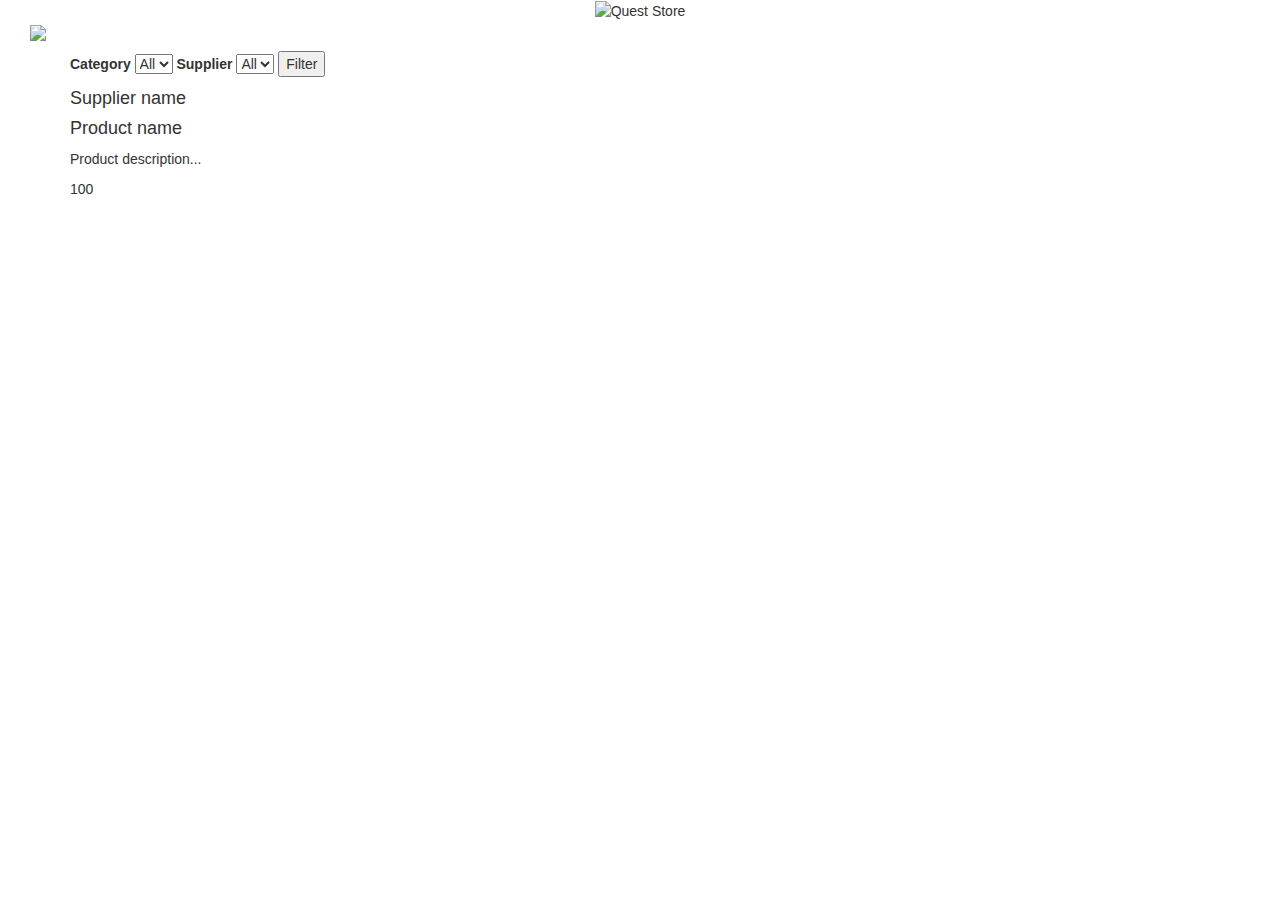
==== src/main/webapp/templates/product/index.html @ cbdea08b "Merge pull request #33 from CodecoolBP20173/feature/refactor_fly_listener" ====
<!doctype html>
<html lang="en" xmlns="http://www.w3.org/1999/xhtml" xmlns:th="http://www.thymeleaf.org">
<head>
    <meta charset="utf-8" />
    <meta name="author" content="Codecool" />
    <meta name="viewport" content="width=device-width, initial-scale=1" />

    <title>Codecool Shop</title>

    <!-- Jquery -->
    <script src="https://code.jquery.com/jquery-1.10.2.js"></script>

    <!--fontawesome-->
    <script defer src="https://use.fontawesome.com/releases/v5.0.10/js/all.js"
            integrity="sha384-slN8GvtUJGnv6ca26v8EzVaR9DC58QEwsIk9q1QXdCU8Yu8ck/tL/5szYlBbqmS+"
            crossorigin="anonymous"></script>

    <!-- Latest compiled and minified CSS -->
    <link rel="stylesheet" href="https://maxcdn.bootstrapcdn.com/bootstrap/3.3.7/css/bootstrap.min.css"
          integrity="sha384-BVYiiSIFeK1dGmJRAkycuHAHRg32OmUcww7on3RYdg4Va+PmSTsz/K68vbdEjh4u" crossorigin="anonymous" defer/>

    <!-- Optional theme -->
    <link rel="stylesheet" href="https://maxcdn.bootstrapcdn.com/bootstrap/3.3.7/css/bootstrap-theme.min.css"
          integrity="sha384-rHyoN1iRsVXV4nD0JutlnGaslCJuC7uwjduW9SVrLvRYooPp2bWYgmgJQIXwl/Sp" crossorigin="anonymous" defer/>

    <!-- Latest compiled and minified JavaScript -->
    <script src="https://maxcdn.bootstrapcdn.com/bootstrap/3.3.7/js/bootstrap.min.js"
            integrity="sha384-Tc5IQib027qvyjSMfHjOMaLkfuWVxZxUPnCJA7l2mCWNIpG9mGCD8wGNIcPD7Txa"
            crossorigin="anonymous" defer></script>

    <script src="/static/js/add_item_to_cart.js"></script>

    <script src="/static/js/filter.js" defer></script>

    <script type="text/javascript" src="/static/js/fly_to_element.js" defer></script>

    <link href="https://fonts.googleapis.com/css?family=Architects+Daughter|IM+Fell+English:400,400i" rel="stylesheet">

    <link rel="stylesheet" type="text/css" href="/static/css/custom.css" />
</head>

<body class="lots-main-page-body">
<div class="container-fluid">
    <div class="lots-title text-center mt-5">
        <img class="lots-title-image" src="/static/img/quest_store_title.png" alt="Quest Store">
    </div>
    <div id="shoppingCart" class="container-fluid lots-justify-content-around">
        <a id="goToCart" class="cart-anchor" href="/shoppingcart"><img id="cart-image" src="/static/img/Silver_Chest.png"></a>
    </div>
    <div class="container-fluid lots-justify-content-around">
        <p id="numberOfItems" style="font-size: 22px" th:text="${number_of_items} + ' items'"></p>
        <p id="totalPrice" style="font-size: 22px" th:text="${total_price} + ' USD'"></p>
    </div>
</div>

<div class="container">
    <div id="filter">
        <form action="/">
            <label for="select-category">
                Category
            </label>
            <select name="select_category" id="select-category">
                <option value="All" selected>All</option>
                <option th:each="cat,itrStat : ${category_list}" th:text="${cat.getName()}" th:value="${cat.getName()}" th:selected="${cat.getName()==category.getName()}"></option>
            </select>
            <label for="select-supplier">
                Supplier
            </label>
            <select name="select_supplier" id="select-supplier">
                <option value="All" selected>All</option>
                <option th:each="sup,itrStat : ${supplier_list}" th:text="${sup.getName()}" th:value="${sup.getName()}" th:selected="${sup.getName()==supplier.getName()}"></option>
            </select>
            <button type="button" formmethod="get" id="filter-button">
                Filter
            </button>
        </form>
    </div>

    <div id="products" class="lots-justify-content-around">

        <div class="lots-productcard" th:each="prod,iterStat : ${products}" th:id="'product_' + ${prod.id}">
            <div class="lots-top_divider"></div>
            <h4 class="lots-supplier_text" th:text="${prod.supplier.getName()}">Supplier name</h4>
            <h4 class="lots-productname_text" th:text="${prod.name}">Product name</h4>
            <p class="lots-productdesc_text" th:text="${prod.description}">Product description... </p>
            <div class="lots-productcard_footer">
                <div class="lots-bot_divider"></div>
                <div class="lots-wrapper">
                    <div class="lots_price" th:text="${prod.getDefaultPrice()}">100</div>
                    <div class="lots-currency-icon"></div>
                    <div class="lots_add-btn add-to-cart" th:data-id="${prod.id}"></div>
                </div>
            </div>
        </div>
    </div>

</div>

</body>
</html>
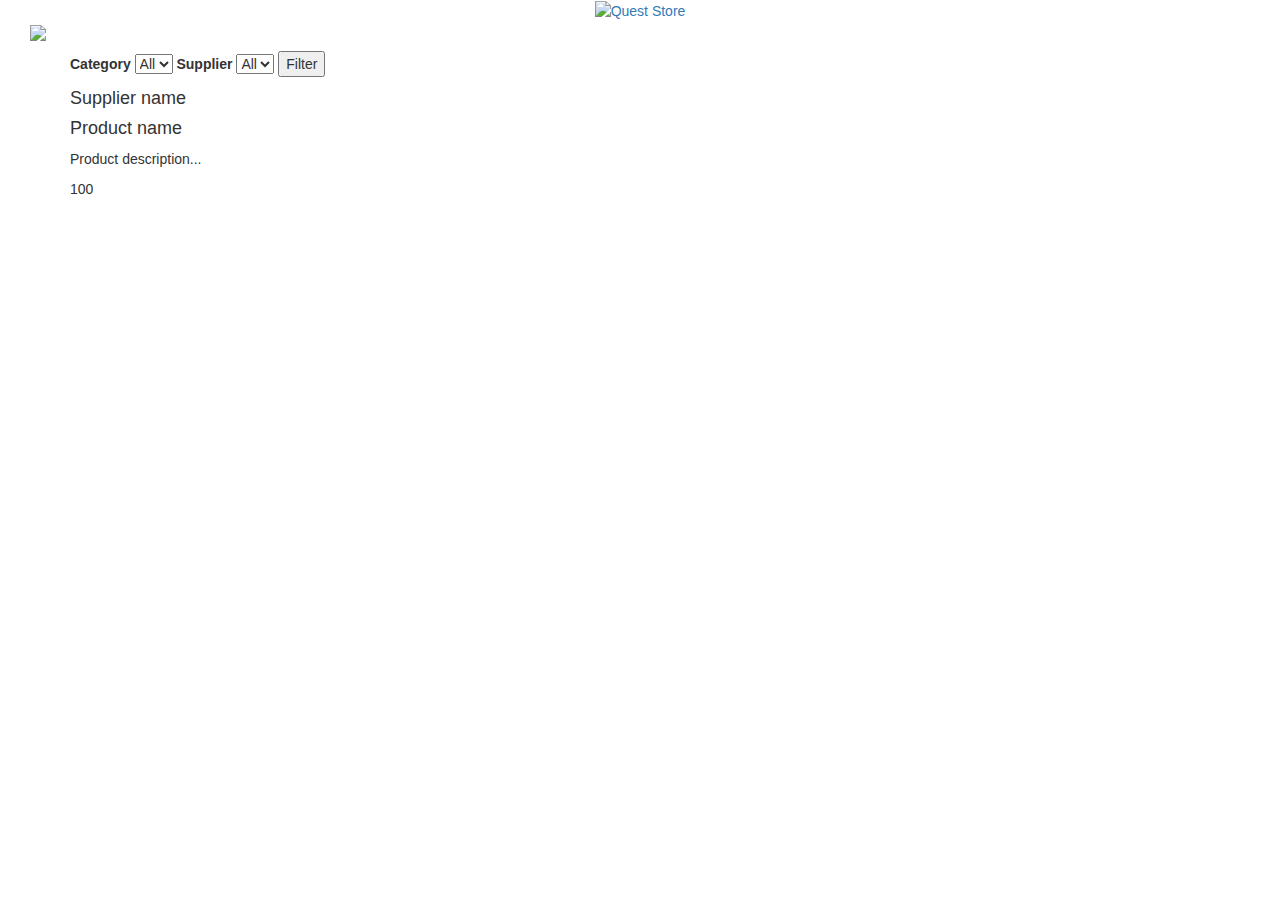
==== commit 37498611: "Removed USD from total sum under the "shopping cart" (chest)" ====
--- a/src/main/webapp/templates/product/index.html
+++ b/src/main/webapp/templates/product/index.html
@@ -1,14 +1,17 @@
 <!doctype html>
 <html lang="en" xmlns="http://www.w3.org/1999/xhtml" xmlns:th="http://www.thymeleaf.org">
 <head>
-    <meta charset="utf-8" />
-    <meta name="author" content="Codecool" />
-    <meta name="viewport" content="width=device-width, initial-scale=1" />
+    <meta charset="utf-8"/>
+    <meta name="author" content="Codecool"/>
+    <meta name="viewport" content="width=device-width, initial-scale=1"/>
 
     <title>Codecool Shop</title>
 
     <!-- Jquery -->
-    <script src="https://code.jquery.com/jquery-1.10.2.js"></script>
+    <script src="https://code.jquery.com/jquery-1.10.2.js" defer></script>
+
+    <script src="https://ajax.googleapis.com/ajax/libs/jquery/3.3.1/jquery.min.js"></script>
+
 
     <!--fontawesome-->
     <script defer src="https://use.fontawesome.com/releases/v5.0.10/js/all.js"
@@ -17,11 +20,11 @@
 
     <!-- Latest compiled and minified CSS -->
     <link rel="stylesheet" href="https://maxcdn.bootstrapcdn.com/bootstrap/3.3.7/css/bootstrap.min.css"
-          integrity="sha384-BVYiiSIFeK1dGmJRAkycuHAHRg32OmUcww7on3RYdg4Va+PmSTsz/K68vbdEjh4u" crossorigin="anonymous" defer/>
+          integrity="sha384-BVYiiSIFeK1dGmJRAkycuHAHRg32OmUcww7on3RYdg4Va+PmSTsz/K68vbdEjh4u" crossorigin="anonymous"/>
 
     <!-- Optional theme -->
     <link rel="stylesheet" href="https://maxcdn.bootstrapcdn.com/bootstrap/3.3.7/css/bootstrap-theme.min.css"
-          integrity="sha384-rHyoN1iRsVXV4nD0JutlnGaslCJuC7uwjduW9SVrLvRYooPp2bWYgmgJQIXwl/Sp" crossorigin="anonymous" defer/>
+          integrity="sha384-rHyoN1iRsVXV4nD0JutlnGaslCJuC7uwjduW9SVrLvRYooPp2bWYgmgJQIXwl/Sp" crossorigin="anonymous"/>
 
     <!-- Latest compiled and minified JavaScript -->
     <script src="https://maxcdn.bootstrapcdn.com/bootstrap/3.3.7/js/bootstrap.min.js"
@@ -36,20 +39,21 @@
 
     <link href="https://fonts.googleapis.com/css?family=Architects+Daughter|IM+Fell+English:400,400i" rel="stylesheet">
 
-    <link rel="stylesheet" type="text/css" href="/static/css/custom.css" />
+    <link rel="stylesheet" type="text/css" href="/static/css/custom.css"/>
 </head>
 
 <body class="lots-main-page-body">
 <div class="container-fluid">
     <div class="lots-title text-center mt-5">
-        <img class="lots-title-image" src="/static/img/quest_store_title.png" alt="Quest Store">
+        <a href="/"><img class="lots-title-image" src="/static/img/quest_store_title.png" alt="Quest Store"></a>
     </div>
     <div id="shoppingCart" class="container-fluid lots-justify-content-around">
-        <a id="goToCart" class="cart-anchor" href="/shoppingcart"><img id="cart-image" src="/static/img/Silver_Chest.png"></a>
+        <a id="goToCart" class="cart-anchor" href="/shoppingcart"><img id="cart-image"
+                                                                       src="/static/img/Silver_Chest.png"></a>
     </div>
     <div class="container-fluid lots-justify-content-around">
         <p id="numberOfItems" style="font-size: 22px" th:text="${number_of_items} + ' items'"></p>
-        <p id="totalPrice" style="font-size: 22px" th:text="${total_price} + ' USD'"></p>
+        <p id="totalPrice" style="font-size: 22px" th:text="${total_price}"></p>
     </div>
 </div>
 
@@ -61,14 +65,16 @@
             </label>
             <select name="select_category" id="select-category">
                 <option value="All" selected>All</option>
-                <option th:each="cat,itrStat : ${category_list}" th:text="${cat.getName()}" th:value="${cat.getName()}" th:selected="${cat.getName()==category.getName()}"></option>
+                <option th:each="cat,itrStat : ${category_list}" th:text="${cat.getName()}" th:value="${cat.getName()}"
+                        th:selected="${cat.getName()==category.getName()}"></option>
             </select>
             <label for="select-supplier">
                 Supplier
             </label>
             <select name="select_supplier" id="select-supplier">
                 <option value="All" selected>All</option>
-                <option th:each="sup,itrStat : ${supplier_list}" th:text="${sup.getName()}" th:value="${sup.getName()}" th:selected="${sup.getName()==supplier.getName()}"></option>
+                <option th:each="sup,itrStat : ${supplier_list}" th:text="${sup.getName()}" th:value="${sup.getName()}"
+                        th:selected="${sup.getName()==supplier.getName()}"></option>
             </select>
             <button type="button" formmethod="get" id="filter-button">
                 Filter
@@ -83,14 +89,14 @@
             <h4 class="lots-supplier_text" th:text="${prod.supplier.getName()}">Supplier name</h4>
             <h4 class="lots-productname_text" th:text="${prod.name}">Product name</h4>
             <p class="lots-productdesc_text" th:text="${prod.description}">Product description... </p>
+            <div class="lots-bot_divider"></div>
             <div class="lots-productcard_footer">
-                <div class="lots-bot_divider"></div>
-                <div class="lots-wrapper">
+                <div class="lots-pricewrapper">
                     <div class="lots_price" th:text="${prod.getDefaultPrice()}">100</div>
                     <div class="lots-currency-icon"></div>
-                    <div class="lots_add-btn add-to-cart" th:data-id="${prod.id}"></div>
                 </div>
             </div>
+            <div class="lots_add-btn add-to-cart" th:data-id="${prod.id}"></div>
         </div>
     </div>
 
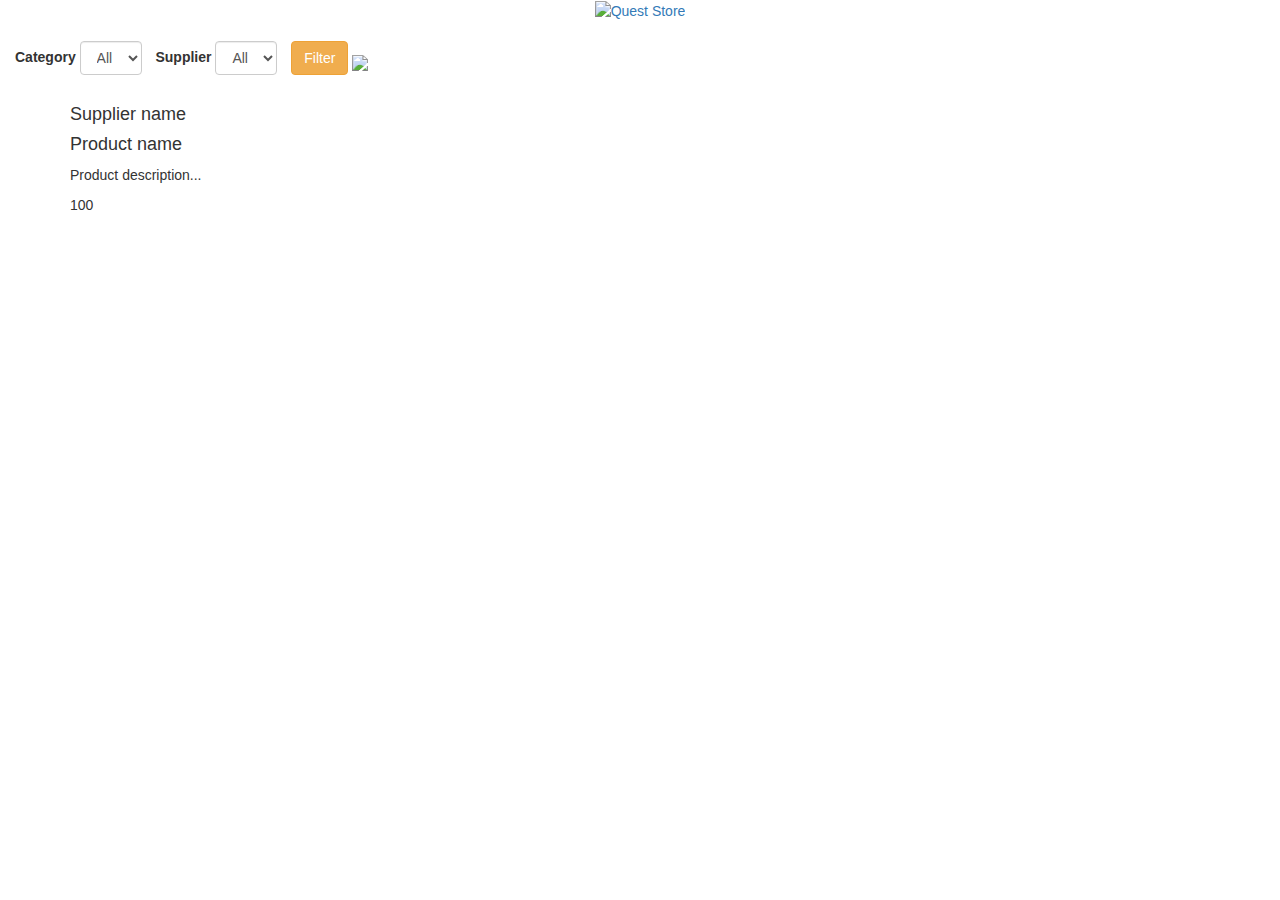
==== commit b61f5d11: "Content on the top are in a row" ====
--- a/src/main/webapp/templates/product/index.html
+++ b/src/main/webapp/templates/product/index.html
@@ -1,9 +1,9 @@
 <!doctype html>
 <html lang="en" xmlns="http://www.w3.org/1999/xhtml" xmlns:th="http://www.thymeleaf.org">
 <head>
-    <meta charset="utf-8"/>
-    <meta name="author" content="Codecool"/>
-    <meta name="viewport" content="width=device-width, initial-scale=1"/>
+    <meta charset="utf-8" />
+    <meta name="author" content="Codecool" />
+    <meta name="viewport" content="width=device-width, initial-scale=1" />
 
     <title>Codecool Shop</title>
 
@@ -20,11 +20,11 @@
 
     <!-- Latest compiled and minified CSS -->
     <link rel="stylesheet" href="https://maxcdn.bootstrapcdn.com/bootstrap/3.3.7/css/bootstrap.min.css"
-          integrity="sha384-BVYiiSIFeK1dGmJRAkycuHAHRg32OmUcww7on3RYdg4Va+PmSTsz/K68vbdEjh4u" crossorigin="anonymous"/>
+          integrity="sha384-BVYiiSIFeK1dGmJRAkycuHAHRg32OmUcww7on3RYdg4Va+PmSTsz/K68vbdEjh4u" crossorigin="anonymous" defer/>
 
     <!-- Optional theme -->
     <link rel="stylesheet" href="https://maxcdn.bootstrapcdn.com/bootstrap/3.3.7/css/bootstrap-theme.min.css"
-          integrity="sha384-rHyoN1iRsVXV4nD0JutlnGaslCJuC7uwjduW9SVrLvRYooPp2bWYgmgJQIXwl/Sp" crossorigin="anonymous"/>
+          integrity="sha384-rHyoN1iRsVXV4nD0JutlnGaslCJuC7uwjduW9SVrLvRYooPp2bWYgmgJQIXwl/Sp" crossorigin="anonymous" defer/>
 
     <!-- Latest compiled and minified JavaScript -->
     <script src="https://maxcdn.bootstrapcdn.com/bootstrap/3.3.7/js/bootstrap.min.js"
@@ -39,7 +39,7 @@
 
     <link href="https://fonts.googleapis.com/css?family=Architects+Daughter|IM+Fell+English:400,400i" rel="stylesheet">
 
-    <link rel="stylesheet" type="text/css" href="/static/css/custom.css"/>
+    <link rel="stylesheet" type="text/css" href="/static/css/custom.css" />
 </head>
 
 <body class="lots-main-page-body">
@@ -47,41 +47,39 @@
     <div class="lots-title text-center mt-5">
         <a href="/"><img class="lots-title-image" src="/static/img/quest_store_title.png" alt="Quest Store"></a>
     </div>
-    <div id="shoppingCart" class="container-fluid lots-justify-content-around">
-        <a id="goToCart" class="cart-anchor" href="/shoppingcart"><img id="cart-image"
-                                                                       src="/static/img/Silver_Chest.png"></a>
+    <div id="shoppingCart" class="container-fluid lots-justify-content-center" style="vertical-align:bottom; display: inline; margin: 0 auto">
+        <div id="filter" style="display: inline; vertical-align: bottom; margin: 0 auto" >
+            <form action="/" class="form-inline" style="display: inline; vertical-align: bottom">
+                <label for="select-category">
+                    Category
+                </label>
+                <select name="select_category" id="select-category" class="form-control lots-filter-input" style="margin-right:10px">
+                    <option value="All" selected>All</option>
+                    <option th:each="cat,itrStat : ${category_list}" th:text="${cat.getName()}" th:value="${cat.getName()}" th:selected="${cat.getName()==category.getName()}"></option>
+                </select>
+                <label for="select-supplier">
+                    Supplier
+                </label>
+                <select name="select_supplier" id="select-supplier" class="form-control lots-filter-input">
+                    <option value="All" selected>All</option>
+                    <option th:each="sup,itrStat : ${supplier_list}" th:text="${sup.getName()}" th:value="${sup.getName()}" th:selected="${sup.getName()==supplier.getName()}"></option>
+                </select>
+                <button type="button" formmethod="get" id="filter-button" class="btn btn-warning" style="margin-left:10px">
+                    Filter
+                </button>
+            </form>
+        </div>
+
+        <p id="numberOfItems" style="font-size: 22px;display: inline" th:text="${number_of_items} + ' items'" class="d-inline-block"></p>
+        <a id="goToCart" class="cart-anchor" href="/shoppingcart"><img id="cart-image" src="/static/img/Silver_Chest.png" style="display: inline;justify-content: center"></a>
+        <p id="totalPrice" style="font-size: 22px;display: inline" th:text="${total_price}"></p>
     </div>
-    <div class="container-fluid lots-justify-content-around">
-        <p id="numberOfItems" style="font-size: 22px" th:text="${number_of_items} + ' items'"></p>
-        <p id="totalPrice" style="font-size: 22px" th:text="${total_price}"></p>
+    <div class="container-fluid">
+
     </div>
 </div>
 
 <div class="container">
-    <div id="filter">
-        <form action="/">
-            <label for="select-category">
-                Category
-            </label>
-            <select name="select_category" id="select-category">
-                <option value="All" selected>All</option>
-                <option th:each="cat,itrStat : ${category_list}" th:text="${cat.getName()}" th:value="${cat.getName()}"
-                        th:selected="${cat.getName()==category.getName()}"></option>
-            </select>
-            <label for="select-supplier">
-                Supplier
-            </label>
-            <select name="select_supplier" id="select-supplier">
-                <option value="All" selected>All</option>
-                <option th:each="sup,itrStat : ${supplier_list}" th:text="${sup.getName()}" th:value="${sup.getName()}"
-                        th:selected="${sup.getName()==supplier.getName()}"></option>
-            </select>
-            <button type="button" formmethod="get" id="filter-button">
-                Filter
-            </button>
-        </form>
-    </div>
-
     <div id="products" class="lots-justify-content-around">
 
         <div class="lots-productcard" th:each="prod,iterStat : ${products}" th:id="'product_' + ${prod.id}">
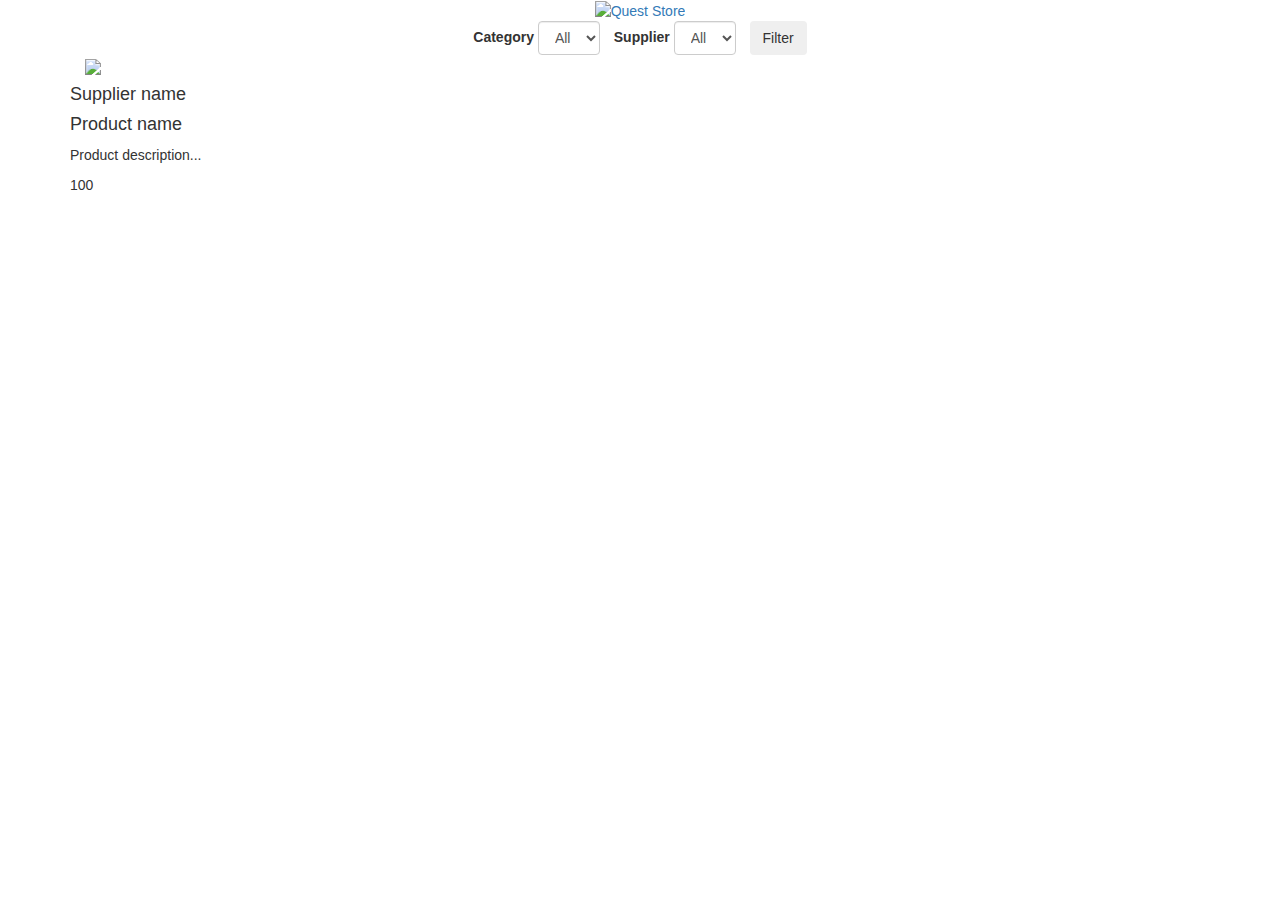
==== commit ea140111: "Merge pull request #44 from CodecoolBP20173/feature/filter_design" ====
--- a/src/main/webapp/templates/product/index.html
+++ b/src/main/webapp/templates/product/index.html
@@ -1,9 +1,9 @@
 <!doctype html>
 <html lang="en" xmlns="http://www.w3.org/1999/xhtml" xmlns:th="http://www.thymeleaf.org">
 <head>
-    <meta charset="utf-8" />
-    <meta name="author" content="Codecool" />
-    <meta name="viewport" content="width=device-width, initial-scale=1" />
+    <meta charset="utf-8"/>
+    <meta name="author" content="Codecool"/>
+    <meta name="viewport" content="width=device-width, initial-scale=1"/>
 
     <title>Codecool Shop</title>
 
@@ -20,11 +20,13 @@
 
     <!-- Latest compiled and minified CSS -->
     <link rel="stylesheet" href="https://maxcdn.bootstrapcdn.com/bootstrap/3.3.7/css/bootstrap.min.css"
-          integrity="sha384-BVYiiSIFeK1dGmJRAkycuHAHRg32OmUcww7on3RYdg4Va+PmSTsz/K68vbdEjh4u" crossorigin="anonymous" defer/>
+          integrity="sha384-BVYiiSIFeK1dGmJRAkycuHAHRg32OmUcww7on3RYdg4Va+PmSTsz/K68vbdEjh4u" crossorigin="anonymous"
+          defer/>
 
     <!-- Optional theme -->
     <link rel="stylesheet" href="https://maxcdn.bootstrapcdn.com/bootstrap/3.3.7/css/bootstrap-theme.min.css"
-          integrity="sha384-rHyoN1iRsVXV4nD0JutlnGaslCJuC7uwjduW9SVrLvRYooPp2bWYgmgJQIXwl/Sp" crossorigin="anonymous" defer/>
+          integrity="sha384-rHyoN1iRsVXV4nD0JutlnGaslCJuC7uwjduW9SVrLvRYooPp2bWYgmgJQIXwl/Sp" crossorigin="anonymous"
+          defer/>
 
     <!-- Latest compiled and minified JavaScript -->
     <script src="https://maxcdn.bootstrapcdn.com/bootstrap/3.3.7/js/bootstrap.min.js"
@@ -39,63 +41,76 @@
 
     <link href="https://fonts.googleapis.com/css?family=Architects+Daughter|IM+Fell+English:400,400i" rel="stylesheet">
 
-    <link rel="stylesheet" type="text/css" href="/static/css/custom.css" />
+    <link rel="stylesheet" type="text/css" href="/static/css/custom.css"/>
 </head>
 
 <body class="lots-main-page-body">
+
 <div class="container-fluid">
     <div class="lots-title text-center mt-5">
         <a href="/"><img class="lots-title-image" src="/static/img/quest_store_title.png" alt="Quest Store"></a>
     </div>
-    <div id="shoppingCart" class="container-fluid lots-justify-content-center" style="vertical-align:bottom; display: inline; margin: 0 auto">
-        <div id="filter" style="display: inline; vertical-align: bottom; margin: 0 auto" >
-            <form action="/" class="form-inline" style="display: inline; vertical-align: bottom">
-                <label for="select-category">
-                    Category
-                </label>
-                <select name="select_category" id="select-category" class="form-control lots-filter-input" style="margin-right:10px">
-                    <option value="All" selected>All</option>
-                    <option th:each="cat,itrStat : ${category_list}" th:text="${cat.getName()}" th:value="${cat.getName()}" th:selected="${cat.getName()==category.getName()}"></option>
-                </select>
-                <label for="select-supplier">
-                    Supplier
-                </label>
-                <select name="select_supplier" id="select-supplier" class="form-control lots-filter-input">
-                    <option value="All" selected>All</option>
-                    <option th:each="sup,itrStat : ${supplier_list}" th:text="${sup.getName()}" th:value="${sup.getName()}" th:selected="${sup.getName()==supplier.getName()}"></option>
-                </select>
-                <button type="button" formmethod="get" id="filter-button" class="btn btn-warning" style="margin-left:10px">
-                    Filter
-                </button>
-            </form>
+
+    <div class="container">
+
+        <div class="text-center">
+            <div id="filterField" style="vertical-align:bottom; display: inline; margin: 0 auto">
+                <div id="filter" style="display: inline; vertical-align: bottom; margin: 0 auto">
+
+                    <form action="/" class="form-inline" style="display: inline; vertical-align: bottom">
+                        <label for="select-category">
+                            Category
+                        </label>
+                        <select name="select_category" id="select-category" class="form-control lots-filter-input"
+                                style="margin-right:10px">
+                            <option value="All" selected>All</option>
+                            <option th:each="cat,itrStat : ${category_list}" th:text="${cat.getName()}"
+                                    th:value="${cat.getName()}" th:selected="${cat.getName()==category.getName()}"></option>
+                        </select>
+                        <label for="select-supplier">
+                            Supplier
+                        </label>
+                        <select name="select_supplier" id="select-supplier" class="form-control lots-filter-input">
+                            <option value="All" selected>All</option>
+                            <option th:each="sup,itrStat : ${supplier_list}" th:text="${sup.getName()}"
+                                    th:value="${sup.getName()}" th:selected="${sup.getName()==supplier.getName()}"></option>
+                        </select>
+                        <button type="button" formmethod="get" id="filter-button" class="btn" style="margin-left:10px">Filter</button>
+                    </form>
+                </div>
+            </div>
         </div>
 
-        <p id="numberOfItems" style="font-size: 22px;display: inline" th:text="${number_of_items} + ' items'" class="d-inline-block"></p>
-        <a id="goToCart" class="cart-anchor" href="/shoppingcart"><img id="cart-image" src="/static/img/Silver_Chest.png" style="display: inline;justify-content: center"></a>
-        <p id="totalPrice" style="font-size: 22px;display: inline" th:text="${total_price}"></p>
-    </div>
-    <div class="container-fluid">
+        <div id="shoppingCart" class="container-fluid lots-justify-content-center">
+            <a id="goToCart" class="cart-anchor" href="/shoppingcart"><img id="cart-image"
+                                                                           src="/static/img/Silver_Chest.png"></a>
+        </div>
+        <div class="lots-justify-content-center">
+            <div class="lots-item_number_wrapper" id="numberOfItems" style="font-size: 22px" th:text="${number_of_items} + ' items'"></div>
+            <div class="lots-pricewrapper">
+                <div class="lots-total_price" id="totalPrice" style="font-size: 22px" th:text="${total_price}"></div>
+                <div class="lots-currency-icon"></div>
+            </div>
+        </div>
 
-    </div>
-</div>
+        <div id="products" class="lots-justify-content-around">
 
-<div class="container">
-    <div id="products" class="lots-justify-content-around">
+            <div class="lots-productcard" th:each="prod,iterStat : ${products}" th:id="'product_' + ${prod.id}">
+                <div class="lots-top_divider"></div>
+                <h4 class="lots-supplier_text" th:text="${prod.supplier.getName()}">Supplier name</h4>
+                <h4 class="lots-productname_text" th:text="${prod.name}">Product name</h4>
+                <p class="lots-productdesc_text" th:text="${prod.description}">Product description... </p>
+                <div class="lots-bot_divider"></div>
+                <div class="lots-productcard_footer">
+                    <div class="lots-pricewrapper">
+                        <div class="lots_price" th:text="${prod.getDefaultPrice()}">100</div>
+                        <div class="lots-currency-icon"></div>
+                    </div>
+                </div>
+                <div class="lots_add-btn add-to-cart" th:data-id="${prod.id}"></div>
+            </div>
+        </div>
 
-        <div class="lots-productcard" th:each="prod,iterStat : ${products}" th:id="'product_' + ${prod.id}">
-            <div class="lots-top_divider"></div>
-            <h4 class="lots-supplier_text" th:text="${prod.supplier.getName()}">Supplier name</h4>
-            <h4 class="lots-productname_text" th:text="${prod.name}">Product name</h4>
-            <p class="lots-productdesc_text" th:text="${prod.description}">Product description... </p>
-            <div class="lots-bot_divider"></div>
-            <div class="lots-productcard_footer">
-                <div class="lots-pricewrapper">
-                    <div class="lots_price" th:text="${prod.getDefaultPrice()}">100</div>
-                    <div class="lots-currency-icon"></div>
-                </div>
-            </div>
-            <div class="lots_add-btn add-to-cart" th:data-id="${prod.id}"></div>
-        </div>
     </div>
 
 </div>
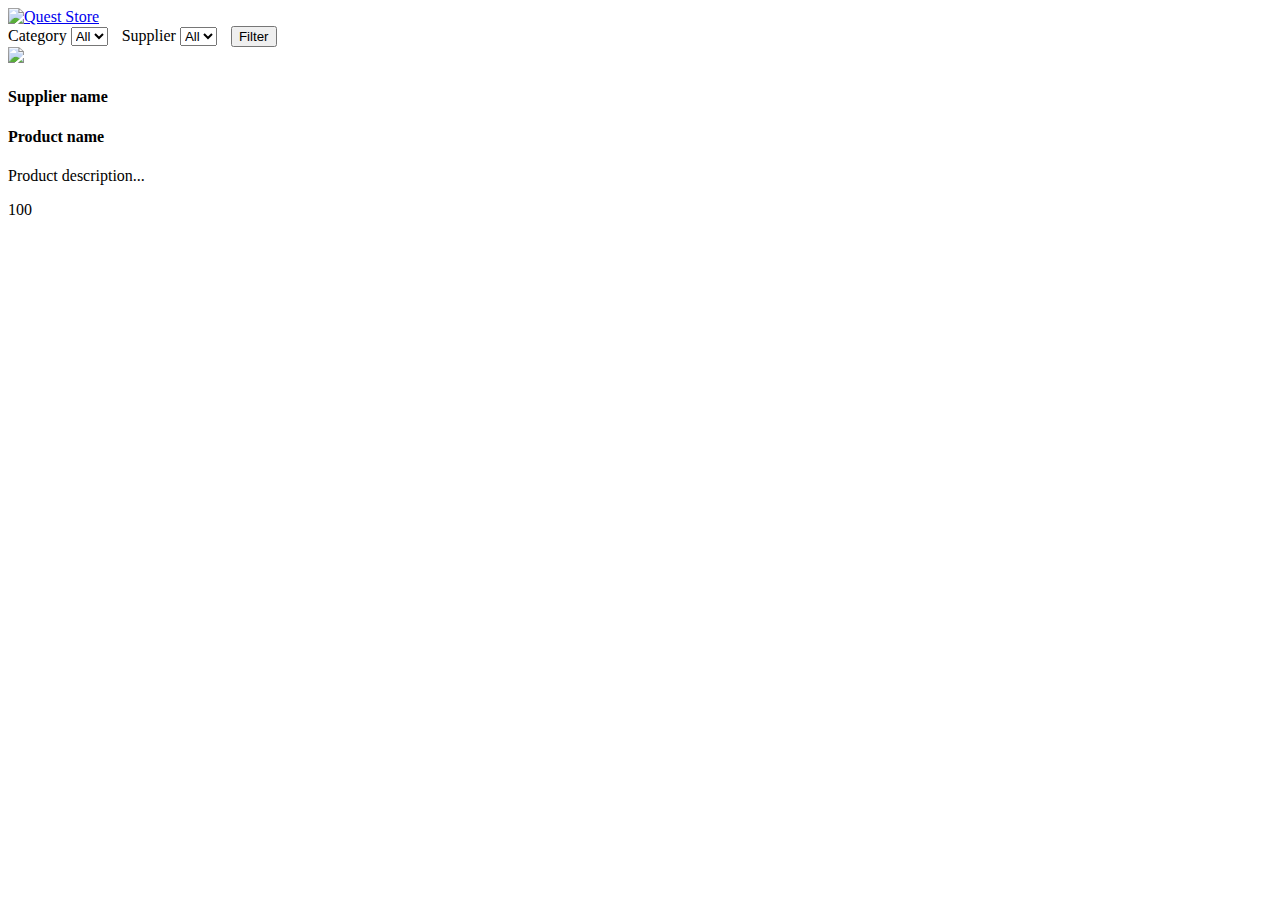
==== commit b950d7ce: "Merge branches 'development' and 'feature/queryhandler_interface' of https://github.com/CodecoolBP20" ====
--- a/src/main/webapp/templates/product/index.html
+++ b/src/main/webapp/templates/product/index.html
@@ -1,47 +1,10 @@
 <!doctype html>
 <html lang="en" xmlns="http://www.w3.org/1999/xhtml" xmlns:th="http://www.thymeleaf.org">
-<head>
-    <meta charset="utf-8"/>
-    <meta name="author" content="Codecool"/>
-    <meta name="viewport" content="width=device-width, initial-scale=1"/>
-
-    <title>Codecool Shop</title>
-
-    <!-- Jquery -->
-    <script src="https://code.jquery.com/jquery-1.10.2.js" defer></script>
-
-    <script src="https://ajax.googleapis.com/ajax/libs/jquery/3.3.1/jquery.min.js"></script>
-
-
-    <!--fontawesome-->
-    <script defer src="https://use.fontawesome.com/releases/v5.0.10/js/all.js"
-            integrity="sha384-slN8GvtUJGnv6ca26v8EzVaR9DC58QEwsIk9q1QXdCU8Yu8ck/tL/5szYlBbqmS+"
-            crossorigin="anonymous"></script>
-
-    <!-- Latest compiled and minified CSS -->
-    <link rel="stylesheet" href="https://maxcdn.bootstrapcdn.com/bootstrap/3.3.7/css/bootstrap.min.css"
-          integrity="sha384-BVYiiSIFeK1dGmJRAkycuHAHRg32OmUcww7on3RYdg4Va+PmSTsz/K68vbdEjh4u" crossorigin="anonymous"
-          defer/>
-
-    <!-- Optional theme -->
-    <link rel="stylesheet" href="https://maxcdn.bootstrapcdn.com/bootstrap/3.3.7/css/bootstrap-theme.min.css"
-          integrity="sha384-rHyoN1iRsVXV4nD0JutlnGaslCJuC7uwjduW9SVrLvRYooPp2bWYgmgJQIXwl/Sp" crossorigin="anonymous"
-          defer/>
-
-    <!-- Latest compiled and minified JavaScript -->
-    <script src="https://maxcdn.bootstrapcdn.com/bootstrap/3.3.7/js/bootstrap.min.js"
-            integrity="sha384-Tc5IQib027qvyjSMfHjOMaLkfuWVxZxUPnCJA7l2mCWNIpG9mGCD8wGNIcPD7Txa"
-            crossorigin="anonymous" defer></script>
-
+<head th:replace="common_head.html :: common_head(~{::title}, ~{::script})">
+    <title>Quest shop</title>
     <script src="/static/js/add_item_to_cart.js"></script>
-
     <script src="/static/js/filter.js" defer></script>
-
     <script type="text/javascript" src="/static/js/fly_to_element.js" defer></script>
-
-    <link href="https://fonts.googleapis.com/css?family=Architects+Daughter|IM+Fell+English:400,400i" rel="stylesheet">
-
-    <link rel="stylesheet" type="text/css" href="/static/css/custom.css"/>
 </head>
 
 <body class="lots-main-page-body">
